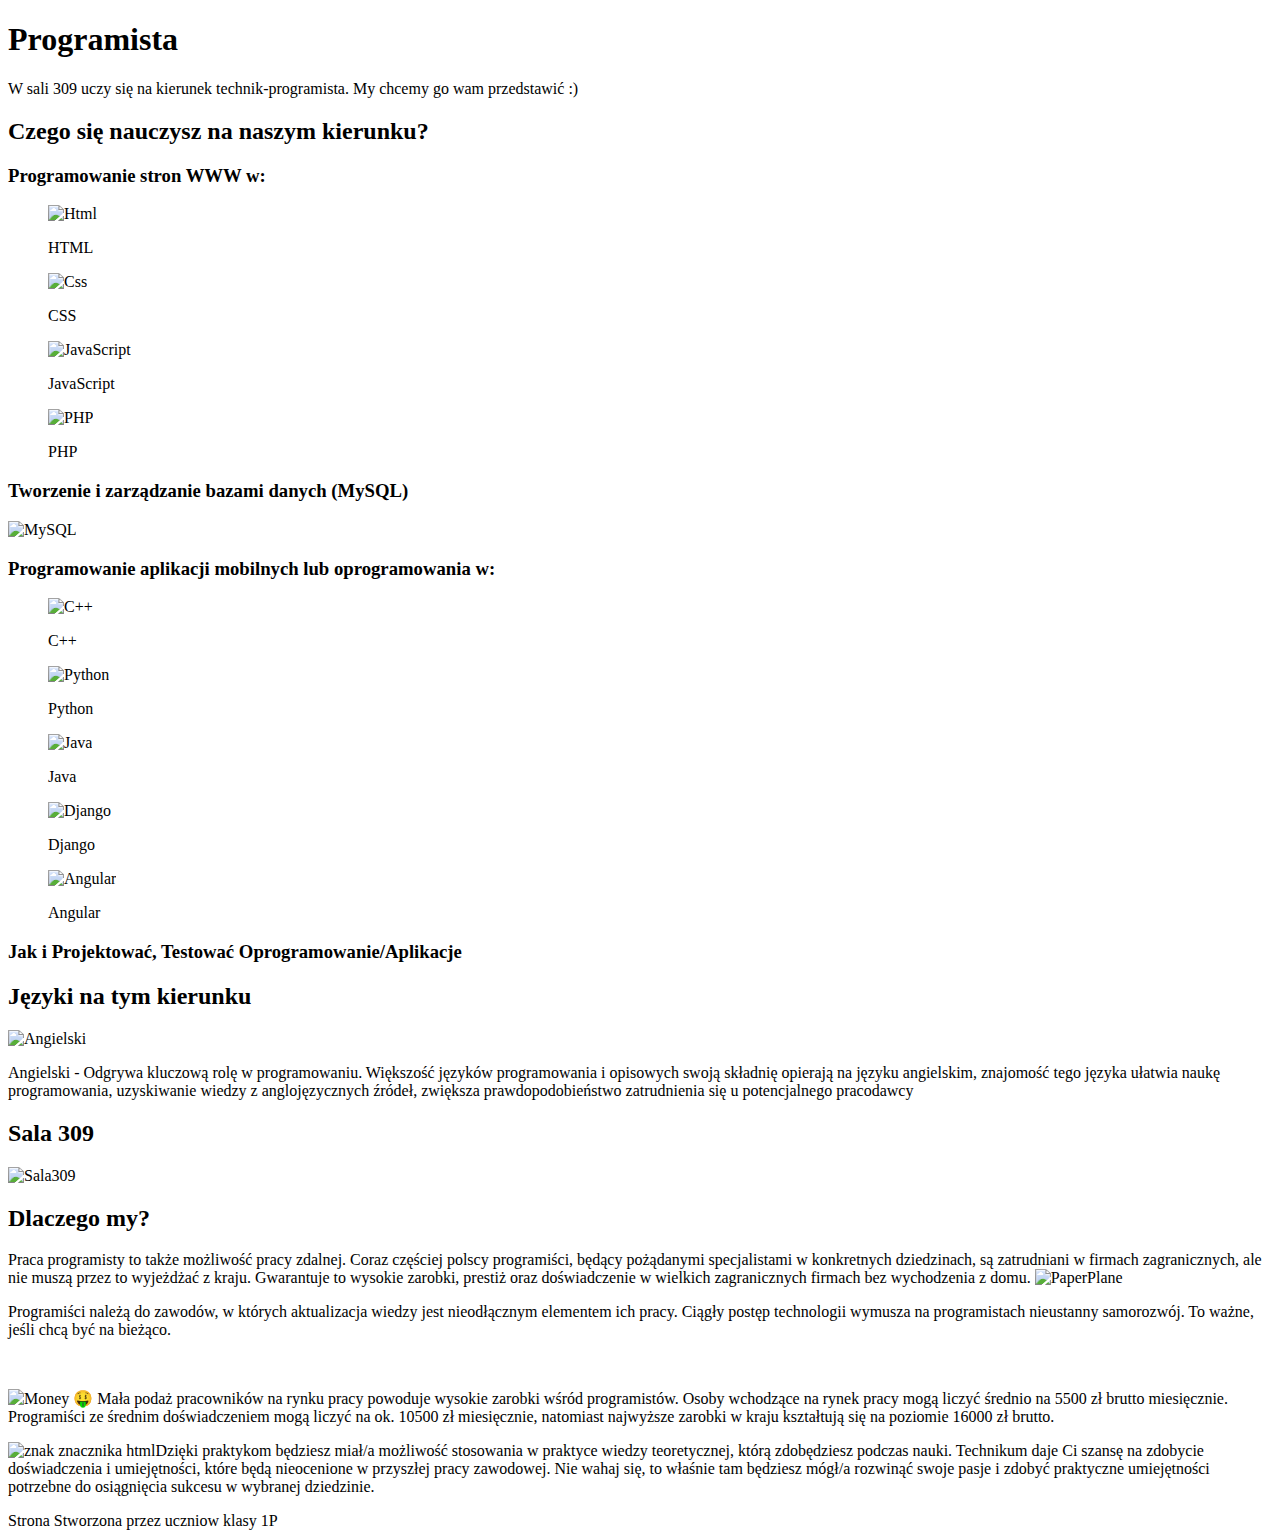
==== School Site/index.html @ b18c0f4d "Add files via upload" ====
<!DOCTYPE html>
<html lang="en">
  <head>
    <meta charset="UTF-8">
    <meta http-equiv="X-UA-Compatible" content="IE=edge">
    <meta name="viewport" content="width=device-width, initial-scale=1">
    <link rel="stylesheet" href="../css/styles.css">
    <link rel="shortcut icon" type="image/x-icon" href="../image/programming.png" />
    <title>Programista</title>
  </head>
  <body>
    <header>
      <h1>
        Programista
      </h1>
      <p>
        W sali 309 uczy się na kierunek technik-programista. My chcemy go wam przedstawić :)
      </p>
    </header>
    <main>
      <!-- Podpunkt Nr. 1 -->
      <section class="blok">
        <h2>
          Czego się nauczysz na naszym kierunku?
        </h2>
        <div>     <!-- Programowanie Stron -->
          <h3> Programowanie stron WWW w:</h3>
          <ul type="none">
            <li><img src="../image/html.png" alt="Html"> <p>HTML </p> </li>
            <li><img src="../image/css.png" alt="Css"> <p>CSS </p> </li>
            <li><img src="../image/js.png" alt="JavaScript"> <p>JavaScript </p> </li>
            <li><img src="../image/php.png" alt="PHP"> <p>PHP </p> </li>
          </ul>
        </div>
        <div>     <!-- Bazy Danych -->
          <h3> Tworzenie i zarządzanie bazami danych (MySQL)</h3>
          <img src="../image/mysql.png" alt="MySQL" id="SQL">
        </div>
        <div>     <!-- Aplikacje -->
          <h3> Programowanie aplikacji mobilnych lub oprogramowania w:</h3>
          <ul type="none">
            <li><img src="../image/c++.png" alt="C++"> <p>C++ </p> </li>
            <li><img src="../image/python.png" alt="Python"> <p>Python </p> </li>
            <li><img src="../image/java.png" alt="Java"> <p>Java </p> </li>
            <li><img src="../image/django.png" alt="Django"> <p>Django </p> </li>
            <li><img src="../image/Angular.png" alt="Angular"> <p>Angular </p> </li>
          </ul>
          <h3> Jak i Projektować, Testować Oprogramowanie/Aplikacje</h3>
        </div>
      </section>
      <!-- Podpunkt Nr. 2 -->
      <section class="blok">
          <h2> Języki na tym kierunku</h2>
          <div>     <!-- Język -->
              <img src="../image/united-kingdom.png" alt="Angielski" class="box4_images">
              <p> Angielski - Odgrywa kluczową rolę w programowaniu. Większość języków programowania i opisowych swoją składnię opierają na języku angielskim, znajomość tego języka ułatwia naukę programowania, uzyskiwanie wiedzy z anglojęzycznych źródeł, zwiększa prawdopodobieństwo zatrudnienia się u potencjalnego pracodawcy</p>
          </div>
      </section>
      <section> <!-- Zdjęcie sali 309 -->
        <h2> Sala 309 </h2>
        <img src="../image/s309.jpg" alt="Sala309" id="Sala_309">
      </section>
      <!-- Podpunkt Nr. 3 -->
      <section class="blok">
          <h2> Dlaczego my?</h2>
          <div>
              <p>Praca programisty to także możliwość pracy zdalnej. Coraz częściej polscy programiści, będący pożądanymi specjalistami w konkretnych dziedzinach, są zatrudniani w firmach zagranicznych, ale nie muszą przez to wyjeżdżać z kraju. Gwarantuje to wysokie zarobki, prestiż oraz doświadczenie w wielkich zagranicznych firmach bez wychodzenia z domu. <img src="../image/paper-plane.png" alt="PaperPlane" class="box4_images"></p>

              <p>Programiści należą do zawodów, w których aktualizacja wiedzy jest nieodłącznym elementem ich pracy. Ciągły postęp technologii wymusza na programistach nieustanny samorozwój. To ważne, jeśli chcą być na bieżąco.</p>
              <br>
              <p> <img src="../image/save-money.png" alt="Money 🤑" class="box4_images"> Mała podaż pracowników na rynku pracy powoduje wysokie zarobki wśród programistów. Osoby wchodzące na rynek pracy mogą liczyć średnio na 5500 zł brutto miesięcznie. Programiści ze średnim doświadczeniem mogą liczyć na ok. 10500 zł miesięcznie, natomiast najwyższe zarobki w kraju kształtują się na poziomie 16000 zł brutto.</p>
          </div>
          <div>
          <p> <img src="../image/programming-code-signs.png" alt="znak znacznika html" class="box4_images">Dzięki praktykom będziesz miał/a możliwość stosowania w praktyce wiedzy teoretycznej, którą zdobędziesz podczas nauki. Technikum daje Ci szansę na zdobycie doświadczenia i umiejętności, które będą nieocenione w przyszłej pracy zawodowej. Nie wahaj się, to właśnie tam będziesz mógł/a rozwinąć swoje pasje i zdobyć praktyczne umiejętności potrzebne do osiągnięcia sukcesu w wybranej dziedzinie.</p>
        </div>
      </section>
    </main>
    <footer>
      <div>
          Strona Stworzona przez uczniow klasy 1P
      </div>
    </footer>
  </body>
</html>
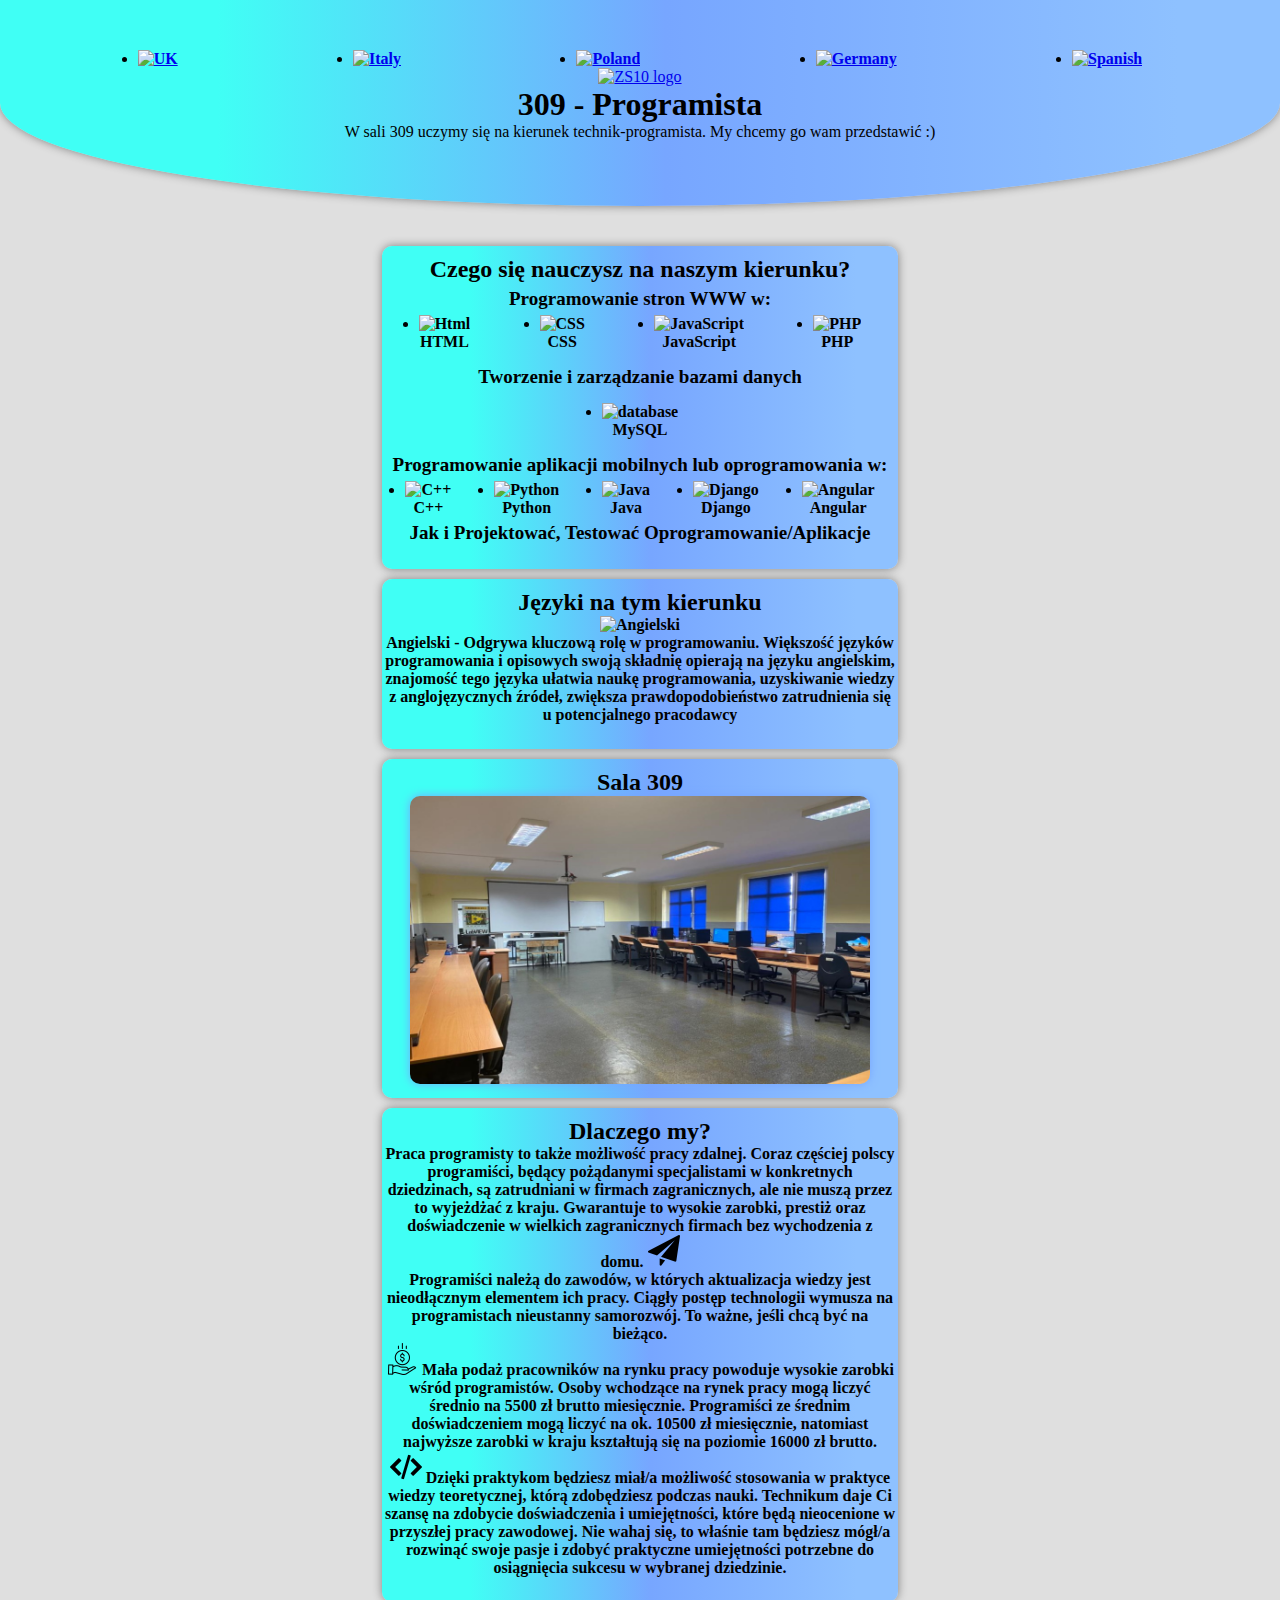
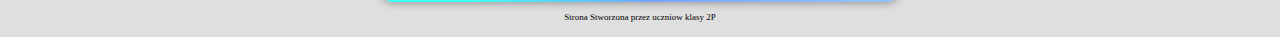
==== commit e5800aab: "Update index.html" ====
--- a/School Site/index.html
+++ b/School Site/index.html
@@ -1,84 +1,159 @@
 <!DOCTYPE html>
-<html lang="en">
-  <head>
-    <meta charset="UTF-8">
-    <meta http-equiv="X-UA-Compatible" content="IE=edge">
-    <meta name="viewport" content="width=device-width, initial-scale=1">
-    <link rel="stylesheet" href="../css/styles.css">
-    <link rel="shortcut icon" type="image/x-icon" href="../image/programming.png" />
-    <title>Programista</title>
-  </head>
-  <body>
-    <header>
-      <h1>
-        Programista
-      </h1>
-      <p>
-        W sali 309 uczy się na kierunek technik-programista. My chcemy go wam przedstawić :)
-      </p>
-    </header>
-    <main>
-      <!-- Podpunkt Nr. 1 -->
-      <section class="blok">
-        <h2>
-          Czego się nauczysz na naszym kierunku?
-        </h2>
-        <div>     <!-- Programowanie Stron -->
-          <h3> Programowanie stron WWW w:</h3>
-          <ul type="none">
-            <li><img src="../image/html.png" alt="Html"> <p>HTML </p> </li>
-            <li><img src="../image/css.png" alt="Css"> <p>CSS </p> </li>
-            <li><img src="../image/js.png" alt="JavaScript"> <p>JavaScript </p> </li>
-            <li><img src="../image/php.png" alt="PHP"> <p>PHP </p> </li>
-          </ul>
-        </div>
-        <div>     <!-- Bazy Danych -->
-          <h3> Tworzenie i zarządzanie bazami danych (MySQL)</h3>
-          <img src="../image/mysql.png" alt="MySQL" id="SQL">
-        </div>
-        <div>     <!-- Aplikacje -->
-          <h3> Programowanie aplikacji mobilnych lub oprogramowania w:</h3>
-          <ul type="none">
-            <li><img src="../image/c++.png" alt="C++"> <p>C++ </p> </li>
-            <li><img src="../image/python.png" alt="Python"> <p>Python </p> </li>
-            <li><img src="../image/java.png" alt="Java"> <p>Java </p> </li>
-            <li><img src="../image/django.png" alt="Django"> <p>Django </p> </li>
-            <li><img src="../image/Angular.png" alt="Angular"> <p>Angular </p> </li>
-          </ul>
-          <h3> Jak i Projektować, Testować Oprogramowanie/Aplikacje</h3>
-        </div>
-      </section>
-      <!-- Podpunkt Nr. 2 -->
-      <section class="blok">
-          <h2> Języki na tym kierunku</h2>
-          <div>     <!-- Język -->
-              <img src="../image/united-kingdom.png" alt="Angielski" class="box4_images">
-              <p> Angielski - Odgrywa kluczową rolę w programowaniu. Większość języków programowania i opisowych swoją składnię opierają na języku angielskim, znajomość tego języka ułatwia naukę programowania, uzyskiwanie wiedzy z anglojęzycznych źródeł, zwiększa prawdopodobieństwo zatrudnienia się u potencjalnego pracodawcy</p>
+<html lang="pl=PL">
+
+     <head>
+          <meta charset="UTF-8">
+          <meta http-equiv="X-UA-Compatible" content="IE=edge">
+          <meta name="viewport" content="width=device-width, initial-scale=1">
+          <link rel="stylesheet" href="css/styles.css">
+          <link rel="shortcut icon" type="image/x-icon" href="image/programming.png" />
+          <title>Programista</title>
+     </head>
+
+     <body>
+     <header>
+          <nav>
+               <ul id="languages">
+                    <li>
+                         <a href="/index_en.html">
+                           <img src="../image/united-kingdom-flag.png" alt="UK" class="nav_image">
+                         </a>
+                       </li>
+                       <li>
+                         <a href="/index_ita.html">
+                           <img src="../image/italy.png" alt="Italy" class="nav_image">
+                         </a>
+                       </li>
+                       <li>
+                         <a href="/index.html">
+                           <img src="../image/poland.png" alt="Poland" class="nav_image">
+                         </a>
+                       </li>
+                       <li>
+                         <a href="/index_de.html">
+                           <img src="../image/germany.png" alt="Germany" class="nav_image">
+                         </a>
+                       </li>
+                       <li>
+                         <a href="/index_es.html">
+                           <img src="../image/spain.png" alt="Spanish" class="nav_image">
+                         </a>
+                       </li>
+               </ul>
+          </nav>
+          <div id="text_header">
+               <a href="https://www.zs10.zabrze.pl/"><img src="../image/zs10transparent.png" alt="ZS10 logo" id="ZS10_logo"></a>
+               <h1>
+                    309 - Programista
+               </h1>
+               <p>
+                     W sali 309 uczymy się na kierunek technik-programista. My chcemy go wam przedstawić :)
+               </p>
           </div>
-      </section>
-      <section> <!-- Zdjęcie sali 309 -->
-        <h2> Sala 309 </h2>
-        <img src="../image/s309.jpg" alt="Sala309" id="Sala_309">
-      </section>
-      <!-- Podpunkt Nr. 3 -->
-      <section class="blok">
-          <h2> Dlaczego my?</h2>
+     </header>
+     <main>
+          <!-- Podpunkt Nr. 1 -->
+          <section>
+               <h2>
+                    Czego się nauczysz na naszym kierunku?
+               </h2>
+               <div> <!-- Programowanie Stron -->
+                    <h3>Programowanie stron WWW w:</h3>
+                    <ul>
+                         <li>
+                              <img src="image/html.png" alt="Html">
+                              <p>HTML</p>
+                         </li>
+                         <li>
+                              <img src="image/css.png" alt="CSS">
+                              <p>CSS</p>
+                         </li>
+                         <li>
+                              <img src="image/js.png" alt="JavaScript">
+                              <p>JavaScript</p>
+                         </li>
+                         <li>
+                              <img src="image/php.png" alt="PHP">
+                              <p>PHP</p>
+                         </li>
+                    </ul>
+               </div>
+               <div> <!-- Bazy Danych -->
+                    <h3>Tworzenie i zarządzanie bazami danych</h3>
+                    <ul>
+                         <li>
+                              <img src="image/database.png" alt="database" id="SQL">
+                              <p>MySQL</p>
+                         </li>
+                    </ul>
+               </div>
+          <div> <!-- Aplikacje -->
+               <h3>Programowanie aplikacji mobilnych lub oprogramowania w:</h3>
+               <ul>
+                    <li>
+                         <img src="image/c++.png" alt="C++">
+                         <p>C++</p>
+                    </li>
+                    <li>
+                         <img src="image/python.png" alt="Python">
+                         <p>Python</p>
+                    </li>
+                    <li>
+                         <img src="image/java.png" alt="Java">
+                         <p>Java</p>
+                    </li>
+                    <li>
+                         <img src="image/django.png" alt="Django">
+                         <p>Django</p>
+                    </li>
+                    <li>
+                         <img src="image/Angular.png" alt="Angular">
+                         <p>Angular</p>
+                    </li>
+               </ul>
+               <h3>Jak i Projektować, Testować Oprogramowanie/Aplikacje</h3>
+          </div>
+          </section>
+          <!-- Podpunkt Nr. 2 -->
+          <section>
+               <h2>Języki na tym kierunku</h2>
+               <div> <!-- Język -->
+                    <img src="image/united-kingdom.png" alt="Angielski" class="bigger">
+                    <p>
+                    Angielski - Odgrywa kluczową rolę w programowaniu. Większość języków programowania i opisowych swoją składnię opierają na języku angielskim, znajomość tego języka ułatwia naukę programowania, uzyskiwanie wiedzy z anglojęzycznych źródeł, zwiększa prawdopodobieństwo zatrudnienia się u potencjalnego pracodawcy
+                    </p>
+               </div>
+          </section>
+          <section> <!-- Zdjęcie sali 309 -->
+               <h2>Sala 309</h2>
+               <img src="image/s309.jpg" alt="Sala309" id="Sala_309">
+          </section>
+          <!-- Podpunkt Nr. 3 -->
+          <section>
+               <h2>Dlaczego my?</h2>
+               <div>
+                    <p>
+                         Praca programisty to także możliwość pracy zdalnej. Coraz częściej polscy programiści, będący pożądanymi specjalistami w konkretnych dziedzinach, są zatrudniani w firmach zagranicznych, ale nie muszą przez to wyjeżdżać z kraju. Gwarantuje to wysokie zarobki, prestiż oraz doświadczenie w wielkich zagranicznych firmach bez wychodzenia z domu.
+                              <img src="image/paper-plane.png" alt="PaperPlane" class="bigger">
+                    </p>
+                    <p>
+                         Programiści należą do zawodów, w których aktualizacja wiedzy jest nieodłącznym elementem ich pracy. Ciągły postęp technologii wymusza na programistach nieustanny samorozwój. To ważne, jeśli chcą być na bieżąco.
+                    </p>
+                    <p>
+                         <img src="image/save-money.png" alt="Money 🤑" class="bigger">
+                              Mała podaż pracowników na rynku pracy powoduje wysokie zarobki wśród programistów. Osoby wchodzące na rynek pracy mogą liczyć średnio na 5500 zł brutto miesięcznie. Programiści ze średnim doświadczeniem mogą liczyć na ok. 10500 zł miesięcznie, natomiast najwyższe zarobki w kraju kształtują się na poziomie 16000 zł brutto.
+                    </p>
+                    <p>
+                         <img src="image/programming-code-signs.png" alt="znak znacznika html" class="bigger">
+                              Dzięki praktykom będziesz miał/a możliwość stosowania w praktyce wiedzy teoretycznej, którą zdobędziesz podczas nauki. Technikum daje Ci szansę na zdobycie doświadczenia i umiejętności, które będą nieocenione w przyszłej pracy zawodowej. Nie wahaj się, to właśnie tam będziesz mógł/a rozwinąć swoje pasje i zdobyć praktyczne umiejętności potrzebne do osiągnięcia sukcesu w wybranej dziedzinie.
+                    </p>
+               </div>
+          </section>
+     </main>
+     <footer>
           <div>
-              <p>Praca programisty to także możliwość pracy zdalnej. Coraz częściej polscy programiści, będący pożądanymi specjalistami w konkretnych dziedzinach, są zatrudniani w firmach zagranicznych, ale nie muszą przez to wyjeżdżać z kraju. Gwarantuje to wysokie zarobki, prestiż oraz doświadczenie w wielkich zagranicznych firmach bez wychodzenia z domu. <img src="../image/paper-plane.png" alt="PaperPlane" class="box4_images"></p>
-
-              <p>Programiści należą do zawodów, w których aktualizacja wiedzy jest nieodłącznym elementem ich pracy. Ciągły postęp technologii wymusza na programistach nieustanny samorozwój. To ważne, jeśli chcą być na bieżąco.</p>
-              <br>
-              <p> <img src="../image/save-money.png" alt="Money 🤑" class="box4_images"> Mała podaż pracowników na rynku pracy powoduje wysokie zarobki wśród programistów. Osoby wchodzące na rynek pracy mogą liczyć średnio na 5500 zł brutto miesięcznie. Programiści ze średnim doświadczeniem mogą liczyć na ok. 10500 zł miesięcznie, natomiast najwyższe zarobki w kraju kształtują się na poziomie 16000 zł brutto.</p>
+               Strona Stworzona przez uczniow klasy 2P
           </div>
-          <div>
-          <p> <img src="../image/programming-code-signs.png" alt="znak znacznika html" class="box4_images">Dzięki praktykom będziesz miał/a możliwość stosowania w praktyce wiedzy teoretycznej, którą zdobędziesz podczas nauki. Technikum daje Ci szansę na zdobycie doświadczenia i umiejętności, które będą nieocenione w przyszłej pracy zawodowej. Nie wahaj się, to właśnie tam będziesz mógł/a rozwinąć swoje pasje i zdobyć praktyczne umiejętności potrzebne do osiągnięcia sukcesu w wybranej dziedzinie.</p>
-        </div>
-      </section>
-    </main>
-    <footer>
-      <div>
-          Strona Stworzona przez uczniow klasy 1P
-      </div>
-    </footer>
-  </body>
-</html>+     </footer>
+     </body>
+</html>
--- a/School Site/css/styles.css
+++ b/School Site/css/styles.css
@@ -0,0 +1,108 @@
+* {
+    margin: 0;
+    padding: 0;
+}
+html {
+    font-family: Defeault;
+    background-color: #dfdfdf;
+}
+
+header {
+    background: rgb(64,255,245);
+    background: linear-gradient(90deg, rgba(64,255,245,1) 17%, rgba(119,166,255,1) 52%, rgba(142,193,255,1) 92%);
+    text-align: center;
+    border-radius: 0% 0% 100% 100%;
+    padding: 50px;
+    margin-bottom:40px ;
+    box-shadow: 0 0 10px gray;
+}
+
+section {
+    font-size: 16px;
+    width: 90%;
+    padding: 10px 2px;
+    margin: 10px auto;
+    text-align: center;
+    font-weight: bold;
+    background: rgb(64,255,245);
+    background: linear-gradient(90deg, rgba(64,255,245,1) 17%, rgba(119,166,255,1) 52%, rgba(142,193,255,1) 92%);
+    border-radius: 10px;
+    box-shadow: 0 0 10px gray;
+}
+@media (min-width: 500px) {
+    section {
+        width: 75%;
+    }
+}
+
+@media (min-width: 650px) {
+    section {
+        width: 60%;
+    }
+}
+@media (min-width: 800px) {
+    section {
+        width: 50%;
+    }
+}
+@media (min-width: 1100px) {
+    section {
+        width: 40%;
+    }
+}
+
+footer {
+    font-size: 9px;
+    text-align: center;
+}
+.SPD {
+    font-size: 18px;
+    font-weight: 1200;
+    padding-bottom: 10px;
+}
+#SQL {
+    margin-top: 10px;
+    width: 60px;
+    height: 60px;
+}
+#SPD {
+    font-weight: bolder;
+}
+div {
+    margin-bottom: 15px;
+}
+ul {
+    display: flex;
+    font-weight: 800;
+    justify-content: space-around;
+}
+img {
+    width: 32px;
+    height: 32px;
+}
+.box4_images {
+    width: 64px;
+    height: 64px;
+    float: left;
+    padding: 5px;
+}
+h2 {
+    font-weight: bolder;
+}
+h3 {
+    font-size: 19px;
+    margin: 5px 0px;
+}
+#Sala_309 {
+    align-items: center;
+    width: 90%;
+    height: 55%;
+    margin: 0 auto;
+    border-radius: 10px;
+    box-shadow: 0 0 10px rgba(119,166,255);
+}
+/* FONTS */
+@font-face {
+    font-family: Defeault;
+    src: url(../font/Nunito-VariableFont_wght.ttf);
+}